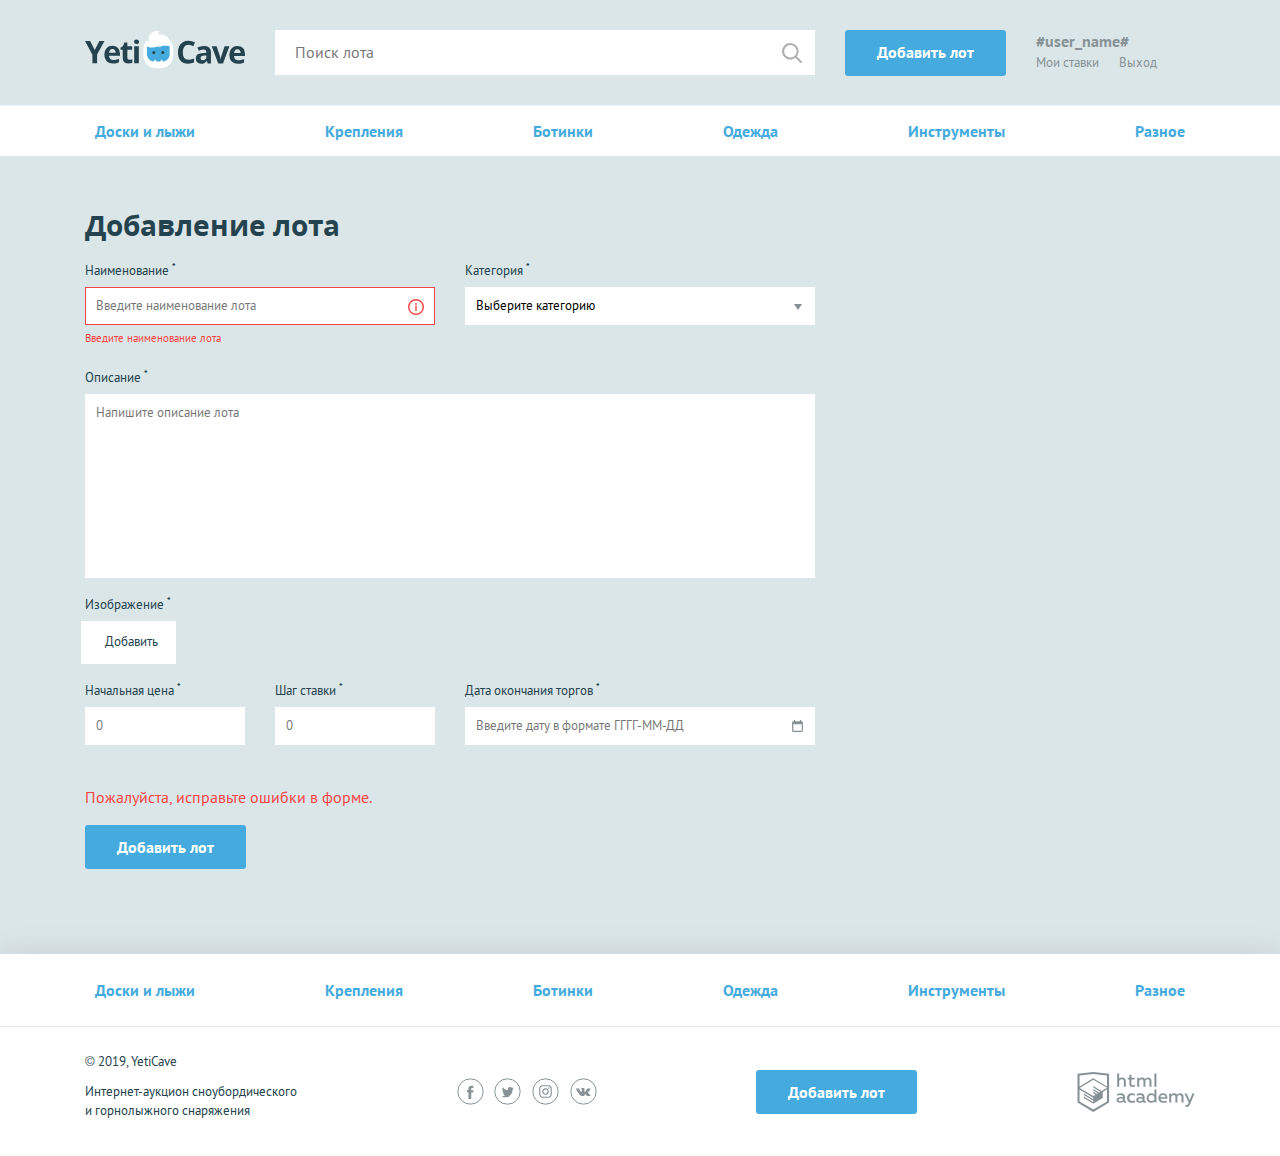
==== pages/add-lot.html @ b6a3b5d9 "'first'" ====
<!DOCTYPE html>
<html lang="ru">
<head>
  <meta charset="UTF-8">
  <title>Добавление лота</title>
  <link href="../css/normalize.min.css" rel="stylesheet">
  <link href="../css/style.css" rel="stylesheet">
  <link href="../css/flatpickr.min.css" rel="stylesheet">
</head>
<body>

<div class="page-wrapper">

  <header class="main-header">
  <div class="main-header__container container">
    <h1 class="visually-hidden">YetiCave</h1>
    <a class="main-header__logo" href="index.html">
      <img src="../img/logo.svg" width="160" height="39" alt="Логотип компании YetiCave">
    </a>
    <form class="main-header__search" method="get" action="https://echo.htmlacademy.ru" autocomplete="off">
      <input type="search" name="search" placeholder="Поиск лота">
      <input class="main-header__search-btn" type="submit" name="find" value="Найти">
    </form>
    <a class="main-header__add-lot button" href="add-lot.html">Добавить лот</a>
    <nav class="user-menu">
      <div class="user-menu__logged">
        <p>#user_name#</p>
        <a class="user-menu__bets" href="my-bets.html">Мои ставки</a>
        <a class="user-menu__logout" href="#">Выход</a>
      </div>
    </nav>
  </div>
</header>

  <main>
    <nav class="nav">
      <ul class="nav__list container">
        <li class="nav__item">
          <a href="all-lots.html">Доски и лыжи</a>
        </li>
        <li class="nav__item">
          <a href="all-lots.html">Крепления</a>
        </li>
        <li class="nav__item">
          <a href="all-lots.html">Ботинки</a>
        </li>
        <li class="nav__item">
          <a href="all-lots.html">Одежда</a>
        </li>
        <li class="nav__item">
          <a href="all-lots.html">Инструменты</a>
        </li>
        <li class="nav__item">
          <a href="all-lots.html">Разное</a>
        </li>
      </ul>
    </nav>
    <form class="form form--add-lot container form--invalid" action="https://echo.htmlacademy.ru" method="post"> <!-- form--invalid -->
      <h2>Добавление лота</h2>
      <div class="form__container-two">
        <div class="form__item form__item--invalid"> <!-- form__item--invalid -->
          <label for="lot-name">Наименование <sup>*</sup></label>
          <input id="lot-name" type="text" name="lot-name" placeholder="Введите наименование лота">
          <span class="form__error">Введите наименование лота</span>
        </div>
        <div class="form__item">
          <label for="category">Категория <sup>*</sup></label>
          <select id="category" name="category">
            <option>Выберите категорию</option>
            <option>Доски и лыжи</option>
            <option>Крепления</option>
            <option>Ботинки</option>
            <option>Одежда</option>
            <option>Инструменты</option>
            <option>Разное</option>
          </select>
          <span class="form__error">Выберите категорию</span>
        </div>
      </div>
      <div class="form__item form__item--wide">
        <label for="message">Описание <sup>*</sup></label>
        <textarea id="message" name="message" placeholder="Напишите описание лота"></textarea>
        <span class="form__error">Напишите описание лота</span>
      </div>
      <div class="form__item form__item--file">
        <label>Изображение <sup>*</sup></label>
        <div class="form__input-file">
          <input class="visually-hidden" type="file" id="lot-img" value="">
          <label for="lot-img">
            Добавить
          </label>
        </div>
      </div>
      <div class="form__container-three">
        <div class="form__item form__item--small">
          <label for="lot-rate">Начальная цена <sup>*</sup></label>
          <input id="lot-rate" type="text" name="lot-rate" placeholder="0">
          <span class="form__error">Введите начальную цену</span>
        </div>
        <div class="form__item form__item--small">
          <label for="lot-step">Шаг ставки <sup>*</sup></label>
          <input id="lot-step" type="text" name="lot-step" placeholder="0">
          <span class="form__error">Введите шаг ставки</span>
        </div>
        <div class="form__item">
          <label for="lot-date">Дата окончания торгов <sup>*</sup></label>
          <input class="form__input-date" id="lot-date" type="text" name="lot-date" placeholder="Введите дату в формате ГГГГ-ММ-ДД">
          <span class="form__error">Введите дату завершения торгов</span>
        </div>
      </div>
      <span class="form__error form__error--bottom">Пожалуйста, исправьте ошибки в форме.</span>
      <button type="submit" class="button">Добавить лот</button>
    </form>
  </main>

</div>

<footer class="main-footer">
  <nav class="nav">
    <ul class="nav__list container">
      <li class="nav__item">
        <a href="all-lots.html">Доски и лыжи</a>
      </li>
      <li class="nav__item">
        <a href="all-lots.html">Крепления</a>
      </li>
      <li class="nav__item">
        <a href="all-lots.html">Ботинки</a>
      </li>
      <li class="nav__item">
        <a href="all-lots.html">Одежда</a>
      </li>
      <li class="nav__item">
        <a href="all-lots.html">Инструменты</a>
      </li>
      <li class="nav__item">
        <a href="all-lots.html">Разное</a>
      </li>
    </ul>
  </nav>
  <div class="main-footer__bottom container">
    <div class="main-footer__copyright">
      <p>© 2019, YetiCave</p>
      <p>Интернет-аукцион сноубордического и горнолыжного снаряжения</p>
    </div>
    <div class="main-footer__social social">
      <span class="visually-hidden">Мы в соцсетях:</span>
      <a class="social__link social__link--facebook" href="#">
        <span class="visually-hidden">Facebook</span>
        <svg width="27" height="27" viewBox="0 0 27 27" xmlns="http://www.w3.org/2000/svg"><circle stroke="#879296" fill="none" cx="13.5" cy="13.5" r="12.667"/><path fill="#879296" d="M14.26 20.983h-2.816v-6.626H10.04v-2.28h1.404v-1.364c0-1.862.79-2.922 3.04-2.922h1.87v2.28h-1.17c-.876 0-.972.322-.972.916v1.14h2.212l-.245 2.28h-1.92v6.625z"/></svg>
      </a>
      <span class="visually-hidden">,</span>
      <a class="social__link social__link--twitter" href="#">
        <span class="visually-hidden">Twitter</span>
        <svg width="27" height="27" viewBox="0 0 27 27" xmlns="http://www.w3.org/2000/svg"><circle stroke="#879296" fill="none" cx="13.5" cy="13.5" r="12.687"/><path fill="#879296" d="M18.38 10.572c.525-.336.913-.848 1.092-1.445-.485.305-1.02.52-1.58.635-.458-.525-1.12-.827-1.816-.83-1.388.063-2.473 1.226-2.44 2.615-.002.2.02.4.06.596-2.017-.144-3.87-1.16-5.076-2.78-.22.403-.335.856-.332 1.315-.01.865.403 1.68 1.104 2.188-.397-.016-.782-.13-1.123-.333-.03 1.207.78 2.272 1.95 2.567-.21.06-.43.09-.653.088-.155.015-.313.015-.47 0 .3 1.045 1.238 1.777 2.324 1.815-.864.724-1.956 1.12-3.083 1.122-.198.013-.397.013-.595 0 1.12.767 2.447 1.18 3.805 1.182 4.57 0 7.066-3.992 7.066-7.456v-.34c.49-.375.912-.835 1.24-1.357-.465.218-.963.36-1.473.42z"/></svg>
      </a>
      <span class="visually-hidden">,</span>
      <a class="social__link social__link--instagram" href="#">
        <span class="visually-hidden">Instagram</span>
        <svg width="27" height="27" viewBox="0 0 27 27" xmlns="http://www.w3.org/2000/svg"><circle stroke="#879296" fill="none" cx="13.5" cy="13.5" r="12.687"/><path fill="#879296" d="M13.5 8.3h2.567c.403.002.803.075 1.18.213.552.213.988.65 1.2 1.2.14.38.213.778.216 1.18v5.136c-.003.403-.076.803-.215 1.18-.213.552-.65.988-1.2 1.2-.378.14-.778.213-1.18.216h-5.135c-.403-.003-.802-.076-1.18-.215-.552-.214-.988-.65-1.2-1.2-.14-.38-.212-.78-.215-1.182V13.46v-2.566c.003-.403.076-.802.214-1.18.213-.552.65-.988 1.2-1.2.38-.14.778-.212 1.18-.215H13.5m0-1.143h-2.616c-.526.01-1.048.108-1.54.292-.853.33-1.527 1-1.856 1.854-.184.493-.283 1.014-.292 1.542v5.232c.01.526.108 1.048.292 1.54.33.853 1.003 1.527 1.855 1.856.493.184 1.015.283 1.54.293H16.117c.527-.01 1.048-.11 1.54-.293.854-.33 1.527-1.003 1.856-1.855.184-.493.283-1.015.293-1.54V13.46v-2.614c-.01-.528-.11-1.05-.293-1.542-.33-.853-1.002-1.525-1.855-1.855-.493-.185-1.014-.283-1.54-.293-.665.01-.89 0-2.617 0zm0 3.093c-2.51.007-4.07 2.73-2.808 4.898 1.26 2.17 4.398 2.16 5.645-.017.285-.495.434-1.058.433-1.63-.006-1.8-1.47-3.256-3.27-3.25zm0 5.378c-1.63-.007-2.64-1.777-1.82-3.185.823-1.41 2.86-1.4 3.67.017.18.316.276.675.278 1.04.006 1.177-.95 2.133-2.128 2.128zm4.118-5.524c0 .58-.626.94-1.127.65-.5-.29-.5-1.012 0-1.3.116-.067.245-.102.378-.102.418-.005.76.333.76.752z"/></svg>
      </a>
      <span class="visually-hidden">,</span>
      <a class="social__link social__link--vkontakte" href="#">
        <span class="visually-hidden">Вконтакте</span>
        <svg width="27" height="27" viewBox="0 0 27 27" xmlns="http://www.w3.org/2000/svg"><circle stroke="#879296" fill="none" cx="13.5" cy="13.5" r="12.666"/><path fill="#879296" d="M13.92 18.07c.142-.016.278-.074.39-.166.077-.107.118-.237.116-.37 0 0 0-1.13.516-1.296.517-.165 1.208 1.09 1.95 1.58.276.213.624.314.973.28h1.95s.973-.057.525-.837c-.38-.62-.865-1.17-1.432-1.626-1.208-1.1-1.043-.916.41-2.816.886-1.16 1.236-1.86 1.13-2.163-.108-.302-.76-.214-.76-.214h-2.164c-.092-.026-.19-.026-.282 0-.083.058-.15.135-.195.225-.224.57-.49 1.125-.8 1.656-.973 1.61-1.344 1.697-1.51 1.59-.37-.234-.272-.975-.272-1.433 0-1.56.243-2.202-.468-2.377-.32-.075-.647-.108-.974-.098-.604-.052-1.213.01-1.793.186-.243.116-.438.38-.32.4.245.018.474.13.642.31.152.303.225.638.214.975 0 0 .127 1.832-.302 2.056-.43.223-.692-.167-1.55-1.618-.29-.506-.547-1.03-.77-1.57-.038-.09-.098-.17-.174-.233-.1-.065-.214-.108-.332-.128H6.485s-.312 0-.42.137c-.106.135 0 .36 0 .36.87 2 2.022 3.868 3.42 5.543.923.996 2.21 1.573 3.567 1.598z"/></svg>
      </a>
    </div>
    <a class="main-footer__add-lot button" href="add-lot.html">Добавить лот</a>
    <div class="main-footer__developed-by">
      <span class="visually-hidden">Разработано:</span>
      <a class="logo-academy" href="https://htmlacademy.ru/intensive/php">
        <span class="visually-hidden">HTML Academy</span>
        <svg width="118" height="40" xmlns="http://www.w3.org/2000/svg" viewBox="0 0 117.01 40">
          <path fill="#879296"
                d="M280.33,109.39a2.14,2.14,0,0,1-.6.11.59.59,0,0,1-.66-.66v-3.24c0-2.73-1.62-4-4.18-4a11.08,11.08,0,0,0-3.47.6v1.85a8.05,8.05,0,0,1,3.26-.7c1.54,0,2.37.79,2.37,1.92v.32a12,12,0,0,0-2.36-.26c-1.88,0-4,.72-4,3,0,1.87,1.53,2.77,3.17,2.77a5.25,5.25,0,0,0,3.41-1.17,1.81,1.81,0,0,0,1.81,1.06,3.52,3.52,0,0,0,1.28-.23v-1.45Zm-3.28-.85a3.68,3.68,0,0,1-2.62,1.07c-.9,0-1.7-.45-1.7-1.34,0-1.13,1.21-1.49,2.36-1.49a10.56,10.56,0,0,1,2,.23v1.53Zm9,2.64a6.81,6.81,0,0,0,3-.62V108.7a5.44,5.44,0,0,1-2.64.7,3,3,0,1,1,0-6,4.42,4.42,0,0,1,2.51.75v-1.85a5.47,5.47,0,0,0-2.79-.7,4.69,4.69,0,0,0-5,4.84,4.57,4.57,0,0,0,4.88,4.69Zm8.29-5.8c-1.88,0-4,.72-4,3,0,1.87,1.53,2.77,3.17,2.77a5.25,5.25,0,0,0,3.41-1.17,1.81,1.81,0,0,0,1.81,1.05,3.54,3.54,0,0,0,1.28-.23v-1.45a2.13,2.13,0,0,1-.6.11.59.59,0,0,1-.66-.66v-3.24c0-2.73-1.62-4-4.18-4a11.08,11.08,0,0,0-3.47.6v1.85a8.05,8.05,0,0,1,3.26-.7c1.55,0,2.37.79,2.37,1.92v.32a12,12,0,0,0-2.36-.26Zm2.36,3.17a3.68,3.68,0,0,1-2.62,1.07c-.9,0-1.7-.45-1.7-1.34,0-1.13,1.21-1.49,2.36-1.49a10.56,10.56,0,0,1,2,.23v1.53Zm4.11-2.13a4.49,4.49,0,0,0,4.48,4.77,4.21,4.21,0,0,0,3.47-1.68v1.43h1.81V97.75h-2v5.31a4.19,4.19,0,0,0-3.26-1.41,4.49,4.49,0,0,0-4.48,4.77Zm7.73-1.11v2.2a3.15,3.15,0,0,1-2.88,1.9,3,3,0,0,1,0-6,3.16,3.16,0,0,1,2.88,1.88Zm9.12,5.88a7.75,7.75,0,0,0,3.24-.62v-1.73a6.62,6.62,0,0,1-2.86.64c-1.66,0-3.24-.68-3.47-2.3h6.8c.58-2.62-.66-5.52-4.26-5.52a4.53,4.53,0,0,0-4.58,4.77c0,3.18,2.36,4.77,5.13,4.77Zm-.45-7.86a2.13,2.13,0,0,1,2.36,2.34h-5a2.47,2.47,0,0,1,2.66-2.34Zm18.43,2v5.6h2v-5.65a3.32,3.32,0,0,0-3.43-3.64A4.48,4.48,0,0,0,331,103.1a3.09,3.09,0,0,0-2.83-1.45,4.13,4.13,0,0,0-3,1.38v-1.13h-1.79v9h2v-6.11a3.21,3.21,0,0,1,2.39-1.39,1.72,1.72,0,0,1,1.79,1.9v5.6h2v-5.65c0-.21,0-.41,0-.62a3,3,0,0,1,2.24-1.22,1.72,1.72,0,0,1,1.79,1.9Zm13-3.45h-2.11l-2.69,6.82-3.05-6.82h-2.15l4.3,9.12-.19.45c-.53,1.41-1.26,2.11-2.24,2.11a3.13,3.13,0,0,1-.92-.13v1.71a5.12,5.12,0,0,0,1.19.15c1.38,0,2.66-.79,3.64-3.15l4.24-10.27ZM273.33,89.11a3.18,3.18,0,0,1,2.53-1.51A2,2,0,0,1,278,89.77V95.1h2v-5.6a3.52,3.52,0,0,0-3.73-3.69,4.12,4.12,0,0,0-2.92,1.24V81.91h-2V95.1h2v-6Zm10.18,3.24c0,2.11,1.36,3,3.11,3a7.39,7.39,0,0,0,2.43-.4V93.2a4.87,4.87,0,0,1-1.83.36c-1.17,0-1.72-.4-1.72-1.58V87.83h3.28V86.06h-3.28V82.84l-2,.49v2.73h-1.62v1.77h1.62v4.52ZM293.38,89a3.21,3.21,0,0,1,2.39-1.39,1.72,1.72,0,0,1,1.79,1.9v5.6h2V89.45c0-.21,0-.41,0-.62a3,3,0,0,1,2.24-1.22,1.72,1.72,0,0,1,1.79,1.9v5.6h2V89.45a3.32,3.32,0,0,0-3.43-3.64A4.47,4.47,0,0,0,299,87.26a3.09,3.09,0,0,0-2.83-1.45,4.13,4.13,0,0,0-3,1.38V86.06h-1.79v9h2V89Zm15.16-7.09h2V95.1h-2Zm-61.11-1.57L231.64,82v28.95l15.79,9.4,15.79-9.4V82L247.6,80.35l-.17,0Zm13.73,29.43-13.73,8.17-13.73-8.17V97.9L247.37,106l0,1.47L238,101.93v1.43l9.41,5.66,0,1.51-9.41-5.6v1.43l9.41,5.66,9.5-5.69V104.9h0v-4.67l4.23-2.53v12.06Zm0-13.6-3.76,2.21-1.73,1-8.27-4.92v1.43l7.07,4.2-.06,0-.15.09-1,.59-5.83-3.47v1.43l4.61,2.74-1.09.73,0,0-3.48-2v1.43l2.28,1.34-2.33,1.4-13.6-8.08,13.62-8.19h0l13.79,8Zm0-1.44-13.8-8.14h0l-13.65,8.13V83.85l13.73-1.44,13.73,1.44V94.72Z"
                transform="translate(-231.64 -80.34)"/>
        </svg>
      </a>
    </div>
  </div>
</footer>

<script src="../flatpickr.js"></script>
<script src="../script.js"></script>
</body>
</html>
---- css/style.css ----
/* Шрифты */

@font-face {
  font-family: "Open Sans";
  src: url("../fonts/opensans-regular.woff2") format("woff2"), url("../fonts/opensans-regular.woff") format("woff");
  font-style: normal;
  font-weight: 400;
}

@font-face {
  font-family: "Open Sans";
  src: url("../fonts/opensans-bold.woff2") format("woff2"), url("../fonts/opensans-bold.woff") format("woff");
  font-style: normal;
  font-weight: 700;
}

@font-face {
  font-family: "PT Sans";
  src: url("../fonts/ptsans.woff2") format("woff2"), url("../fonts/ptsans.woff") format("woff");
  font-style: normal;
  font-weight: 400;
}

@font-face {
  font-family: "PT Sans";
  src: url("../fonts/ptsansbold.woff2") format("woff2"), url("../fonts/ptsansbold.woff") format("woff");
  font-style: normal;
  font-weight: 700;
}

/* Общее */

html,
body {
  height: 100%;
}

.page-wrapper {
  display: flex;
  flex-direction: column;
  min-height: 100%;
  margin-bottom: -202px;
}

.page-wrapper::after {
  content: "";

  display: block;
}

.page-wrapper::after {
  height: 85px;
}

main {
  margin-bottom: 202px;
}

body {
  min-width: 1140px;
  background-color: #dbe6e9;
  font-family: "PT Sans", sans-serif;
  font-weight: 400;
  font-size: 16px;
  line-height: 26px;
  color: #25434e;
}

a {
  text-decoration: none;
}

h2 {
  margin: 0;
  font-family: "Open Sans", sans-serif;
  font-size: 28px;
  line-height: 35px;
  font-weight: 700;
}

.text-link {
  font-weight: 700;
  color: #45abde;
}

.text-link:hover {
  text-decoration: underline;
}

.text-link:active {
  color: #2590c6;
}

.visually-hidden:not(:focus):not(:active),
input.visually-hidden {
  position: absolute;

  width: 1px;
  height: 1px;
  margin: -1px;
  border: 0;
  padding: 0;

  white-space: nowrap;

  clip-path: inset(100%);
  clip: rect(0 0 0 0);
  overflow: hidden;
}

.container {
  width: 1110px;
  margin: 0 auto;
  padding: 0 15px;
}

main.container {
  margin-bottom: 202px;
}

.button {
  display: block;
  padding: 9px 32px;
  background-color: #45abde;
  color: #ffffff;
  text-align: center;
  font-weight: 700;
  border: none;
  border-radius: 3px;
}

.button:hover,
.button:focus {
  background-color: #61c3f4;
}

.button:active {
  background-color: #2590c6;
}

.button:disabled {
  background-color: #45abde;
  opacity: 0.2;
}

.rub {
  display: inline-block;
  width: 12px;
  height: 13px;
  margin-left: 4px;
  font-size: 0;
  vertical-align: baseline;
  background: url("../img/rub.svg") 0 0 no-repeat;
}

/* Хедер */

.main-header {
  padding: 30px 0 29px;
  border-bottom: 1px solid rgba(255, 255, 255, 0.5);
}

.main-header__container {
  display: -webkit-flex;
  display: -ms-flexbox;
  display: flex;
  -webkit-justify-content: flex-start;
  -ms-flex-pack: start;
  justify-content: flex-start;
}

.main-header__logo {
  display: block;
  margin-right: 30px;
}

.main-header__search {
  position: relative;
  width: 540px;
  margin-right: 30px;
}

.main-header__search input[type="search"] {
  width: 100%;
  padding: 8px 19px 9px 19px;
  border: 1px solid #ffffff;
}

.main-header__search input[type="search"]:focus {
  border-color: #45abde;
}

.main-header__search-btn {
  content: "";
  position: absolute;
  top: 3px;
  right: 3px;
  width: 20px;
  height: 20px;
  padding: 20px;
  background: url("../img/search.svg") center no-repeat;
  opacity: 0.3;
  border: 0;
  font-size: 0;
}

.main-header__search-btn:hover {
  opacity: 0.4;
}

.main-header__search input[type="search"]:hover + .main-header__search-btn {
  opacity: 0.4;
}

.main-header__add-lot {
  max-width: 160px;
  margin-right: 30px;
}

.user-menu__list {
  display: -webkit-flex;
  display: -ms-flexbox;
  display: flex;
  -webkit-justify-content: space-between;
  -ms-flex-pack: justify;
  justify-content: space-between;
  -webkit-flex-wrap: wrap;
  -ms-flex-wrap: wrap;
  flex-wrap: wrap;
  width: 150px;
  margin: 0;
  margin-top: 10px;
  padding: 0;
  list-style: none;
}

.user-menu__item a {
  color: #879296;
  font-weight: 700;
}

.user-menu__item a:hover {
  text-decoration: underline;
}

.user-menu__item a:active {
  color: #727b7f;
}

/**/

.user-menu {
  display: -webkit-flex;
  display: -ms-flexbox;
  display: flex;
}

.user-menu__logged {
  color: #879296;
  line-height: 22px;
}

.user-menu__logged p {
  font-weight: 700;
  margin: 0;
}

.user-menu__logged a {
  color: #879296;
  font-size: 13px;
  font-weight: 400;
  float: left;
}

.user-menu__logged a:last-child {
  margin-left: 20px;
}

.user-menu__logged a:hover {
  text-decoration: underline;
}

.user-menu__logged a:active {
  color: #727b7f;
}

/* Футер */

.main-footer {
  background-color: #ffffff;
  box-shadow: 0 0 30px 0 rgba(0, 0, 0, 0.1);
}

.main-footer__bottom {
  display: -webkit-flex;
  display: -ms-flexbox;
  display: flex;
  -webkit-justify-content: space-between;
  -ms-flex-pack: justify;
  justify-content: space-between;
  -webkit-align-items: center;
  -ms-flex-align: center;
  align-items: center;
  padding: 25px 0;
}

.main-footer__copyright {
  max-width: 212px;
}

.main-footer__copyright p {
  margin: 0;
  margin-bottom: 11px;
  font-size: 13px;
  line-height: 19px;
}

.main-footer__social {
  width: 140px;
}

.social {
  display: -webkit-flex;
  display: -ms-flexbox;
  display: flex;
  -webkit-justify-content: space-between;
  -ms-flex-pack: justify;
  justify-content: space-between;
  -webkit-flex-wrap: wrap;
  -ms-flex-wrap: wrap;
  flex-wrap: wrap;
}

.social__link {
  width: 27px;
  height: 27px;
}

.social__link:hover path {
  fill: #45abde;
}

.social__link:active path {
  fill: #2590c6;
}

.social__link:hover circle {
  stroke: #45abde;
}

.social__link:active circle {
  stroke: #2590c6;
}

.logo-academy {
  display: block;
  width: 118px;
  height: 40px;
}

.logo-academy:hover path {
  fill: #45abde;
}

.logo-academy:active path {
  fill: #2590c6;
}

/* Навигация */

.nav {
  background-color: #ffffff;
  border-bottom: 1px solid #e1e6e7;
}

.nav__list {
  display: -webkit-flex;
  display: -ms-flexbox;
  display: flex;
  -webkit-justify-content: space-between;
  -ms-flex-pack: justify;
  justify-content: space-between;
  -webkit-flex-wrap: wrap;
  -ms-flex-wrap: wrap;
  flex-wrap: wrap;
  list-style: none;
}

.nav__item a {
  position: relative;
  display: block;
  padding: 12px 10px;
  font-weight: 700;
  color: #45abde;
}

.nav__item a::before {
  content: "";
  display: none;
  position: absolute;
  bottom: 0;
  width: calc(100% - 20px);
  height: 3px;
  background-color: #e2e5e6;
}

.nav__item a:hover::before {
  display: block;
}

.nav__item a:active {
  color: #2590c6;
}

.nav__item--current a {
  color: rgba(37, 67, 78, 0.6);
}

.nav__item--current a::before {
  display: block;
  background-color: #45abde;
}

.main-footer .nav__item a {
  padding: 23px 10px;
}

/* Главная. Промо блок */

.promo {
  padding: 58px 0 35px;
  background: url("../img/promo-bg.png") 3px 17px no-repeat;
}

.promo__title {
  margin: 0;
  margin-bottom: 18px;
  font-family: "Open Sans", sans-serif;
  font-size: 48px;
  line-height: 53px;
  font-weight: 700;
}

.promo__text {
  max-width: 570px;
  margin: 0;
  margin-bottom: 43px;
  font-family: "Open Sans", sans-serif;
  font-size: 18px;
  line-height: 28px;
  font-weight: 400;
}

.promo__list {
  position: relative;
  display: -webkit-flex;
  display: -ms-flexbox;
  display: flex;
  -webkit-flex-wrap: wrap;
  -ms-flex-wrap: wrap;
  flex-wrap: wrap;
  width: 542px;
  padding: 0;
  margin: 0;
  list-style: none;
}

.promo__link:nth-child(1),
.promo__link:nth-child(2),
.promo__link:nth-child(3) {
  border-bottom: 1px solid #dbe6e9;
}

.promo__link:nth-child(1),
.promo__link:nth-child(2),
.promo__link:nth-child(4),
.promo__link:nth-child(5) {
  border-right: 1px solid #dbe6e9;
}

.promo__link {
  position: relative;
  display: block;
  width: 180px;
  height: 70px;
  padding: 12px 20px;
  background-color: #ffffff;
  color: #45abde;
  font-weight: 700;
  box-sizing: border-box;
  background-repeat: no-repeat;
}

.promo__item--boards .promo__link {
  background-image: url("../img/category-1.jpg");
  background-position: 146px 8px;
}

.promo__item--attachment .promo__link {
  background-image: url("../img/category-2.jpg");
  background-position: 133px 12px;
}

.promo__item--boots .promo__link {
  background-image: url("../img/category-3.jpg");
  background-position: 144px 14px;
}

.promo__item--clothing .promo__link {
  background-image: url("../img/category-4.jpg");
  background-position: 127px 12px;
}

.promo__item--tools .promo__link {
  background-image: url("../img/category-5.jpg");
  background-position: 123px 13px;
}

.promo__item--other .promo__link {
  background-image: url("../img/category-6.jpg");
  background-position: 132px 2px;
}

.promo__link:hover,
.promo__link:focus {
  -webkit-transform: scale(1.05);
  -ms-transform: scale(1.05);
  transform: scale(1.05);
  border: none;
  z-index: 2;
  box-shadow: 0 0 5px 5px rgba(0, 0, 0, 0.03);
}

/* Список лотов */

.lots {
  padding-top: 50px;
}

.lots__header {
  display: -webkit-flex;
  display: -ms-flexbox;
  display: flex;
  -webkit-justify-content: space-between;
  -ms-flex-pack: justify;
  justify-content: space-between;
}

.lots h2 {
  padding-bottom: 42px;
}

.lots__select {
  -webkit-align-self: flex-start;
  -ms-flex-item-align: start;
  align-self: flex-start;
  width: 179px;
  font-size: 13px;
  color: #879296;
  padding: 8px 18px 5px;
  border: 1px solid #ffffff;
  box-sizing: border-box;
  border-radius: 0;
  -webkit-appearance: none;
  -moz-appearance: none;
  appearance: none;
  background: #ffffff url("../img/dropdown.svg") 157px 18px no-repeat;
}

.lots__select:focus {
  border-color: #45abde;
}

.lots__list {
  display: -webkit-flex;
  display: -ms-flexbox;
  display: flex;
  -webkit-flex-wrap: wrap;
  -ms-flex-wrap: wrap;
  flex-wrap: wrap;
  -webkit-justify-content: space-between;
  -ms-flex-pack: justify;
  justify-content: space-between;
  margin: 0;
  padding: 0;
  list-style: none;
}

.lots__item {
  width: 350px;
}

.lot {
  margin-bottom: 30px;
  background-color: #ffffff;
}

.lot__image {
  width: 350px;
  height: 261px;
  border-bottom: 1px solid #e1e6e7;
}

.lot__image img {
  width: 100%;
  height: 100%;
}

.lot__info {
  padding: 22px 30px 30px;
}

.lot__category {
  font-size: 13px;
  color: #879296;
}

.lot__title {
  min-height: 48px;
  margin: 0;
  margin-bottom: 15px;
  font-family: "Open Sans", sans-serif;
  font-size: 18px;
  line-height: 24px;
  font-weight: 700;
}

.lot__state {
  display: -webkit-flex;
  display: -ms-flexbox;
  display: flex;
  -webkit-justify-content: space-between;
  -ms-flex-pack: justify;
  justify-content: space-between;
}

.lot__amount {
  font-size: 13px;
}

.lot__cost {
  display: block;
  font-family: "Open Sans", sans-serif;
  font-size: 28px;
  line-height: 28px;
  font-weight: 700;
}

.lot__timer {
  -webkit-align-self: flex-end;
  -ms-flex-item-align: end;
  align-self: flex-end;
}

.timer {
  position: relative;
  padding: 6px 8px 5px 25px;
  background-color: #879296;
  font-size: 13px;
  line-height: 18px;
  color: #ffffff;
  border-radius: 2px;
}

.timer::before {
  content: "";
  position: absolute;
  top: 8px;
  left: 9px;
  width: 12px;
  height: 12px;
  background: url("../img/timer.svg") 0 0 no-repeat;
}

.timer--finishing {
  background-color: #f84646;
}

.timer--win {
  padding: 6px 8px 5px 8px;
  background-color: #ffffff;
  color: #25434e;
}

.timer--end {
  padding: 6px 8px 5px 8px;
}

.timer--win::before,
.timer--end::before {
  display: none;
}

/* Пагинация */

.pagination-list {
  display: -webkit-flex;
  display: -ms-flexbox;
  display: flex;
  margin: 0;
  padding: 22px 20px;
  list-style: none;
  text-align: center;
  font-size: 16px;
  font-weight: 700;
  background-color: #ffffff;
}

.pagination-item {
  margin-right: 5px;
}

.pagination-item a {
  color: #879296;
  padding: 5px 10px;
}

.pagination-item a:hover {
  color: #45abde;
}

.pagination-item a:active {
  color: #2590c6;
}

.pagination-item-prev {
  margin-right: auto;
}

.pagination-item-next {
  margin-left: auto;
  margin-right: 0;
}

.pagination-item-active a {
  color: #25434e;
  background-color: rgba(135, 146, 150, 0.1);
}

.pagination-item-active a:hover {
  color: #25434e;
}

.pagination-item-active a:active {
  color: #25434e;
}

/* Форма Регистрация + Добавление лота */

.form {
  padding-top: 51px;
}

.form h2 {
  padding-bottom: 15px;
}

.form__item {
  width: 350px;
  margin: 0;
  margin-bottom: 14px;
  font-size: 13px;
}

.form__item label {
  display: block;
  margin-bottom: 3px;
}

.form__item input,
.form__item textarea {
  display: block;
  width: 100%;
  padding: 5px 10px;
  border: 1px solid #ffffff;
  box-sizing: border-box;
}

.form__item textarea {
  min-height: 184px;
  resize: none;
}

.form__item input:focus,
.form__item textarea:focus {
  border-color: #45abde;
}

.form__item--small {
  width: 160px
}

.form__item--wide {
  width: 730px;
}

.form__item--last {
  margin-bottom: 65px;
}

.form .button {
  display: inline-block;
  vertical-align: middle;
  margin-right: 20px;
}

.form__item select {
  display: block;
  width: 350px;
  padding: 5px 10px;
  border: 1px solid #ffffff;
  box-sizing: border-box;
  border-radius: 0;
  -webkit-appearance: none;
  -moz-appearance: none;
  appearance: none;
  background: #ffffff url("../img/dropdown.svg") 328px 16px no-repeat;
}

.form__item select:focus {
  border-color: #45abde;
}

.form__container-two,
.form__container-three {
  display: -webkit-flex;
  display: -ms-flexbox;
  display: flex;
  -webkit-justify-content: space-between;
  -ms-flex-pack: justify;
  justify-content: space-between;
  width: 730px;
}

.form__container-three {
  margin-bottom: 25px;
}

.form__input-date {
  background: #ffffff url("../img/date.svg") 326px 12px no-repeat;
}

.form__error {
  display: none;
  font-size: 11px;
  color: #f84646;
}

input:invalid .form__error{
  display: block;
}

.form__error--bottom {
  display: none;
  margin-bottom: 15px;
  font-size: 16px;
}

.form--invalid .form__error--bottom {
  display: block;
}

.form__item--invalid .form__error {
  display: block;
}

.form__item--invalid textarea,
.form__item--invalid input {
  background: #ffffff url("../img/error.svg") 97% 11px no-repeat;
  border-color: #f84646;
}

.form__item--invalid select {
  background: #ffffff url("../img/error.svg") 322px 11px no-repeat;
  border-color: #f84646;
}

.form__item--small.form__item--invalid input {
  background: #ffffff url("../img/error.svg") 94% 11px no-repeat;
}

.form__item--wide.form__item--invalid textarea {
  background: #ffffff url("../img/error.svg") 702px 11px no-repeat;
}

.form__input-file {
  display: inline-block;
}

.form__input-file input {
  display: inline-block;
  width: 250px;
  box-sizing: border-box;
}

.form__input-file input:active, .form__input-file input:focus {
  outline: none;
  border-color: #fff;
}

.form__input-file label {
  display: inline-block;
  width: 95px;
  box-sizing: border-box;
  margin: 0 0 0 -4px;
  padding: 7px 0 8px 5px;
  border: 1px solid #fff;
  background: #fff;
  text-align: center;
  cursor: pointer;
}

.form__input-file:hover label {
  background-color: #45abde;
  color: #fff;
}

/* Страница лота */

.lot-item {
  padding-top: 50px;
}

.lot-item h2 {
  padding-bottom: 25px;
}

.lot-item__content {
  display: -webkit-flex;
  display: -ms-flexbox;
  display: flex;
  -webkit-justify-content: space-between;
  -ms-flex-pack: justify;
  justify-content: space-between;
}

.lot-item__left {
  width: 730px;
}

.lot-item__right {
  width: 350px;
}

.lot-item__image {
  position: relative;
  width: 730px;
  height: 550px;
  text-align: center;
  background-color: #ffffff;
  overflow: hidden;
}

.lot-item__image img {
  position: absolute;
  left: 50%;
  top: 50%;
  display: block;
  -webkit-transform: translate(-50%, -50%);
  -ms-transform: translate(-50%, -50%);
  transform: translate(-50%, -50%);
}

.lot-item__category {
  margin: 20px 0 12px;
  font-size: 13px;
}

.lot-item__category span {
  color: #879296;
}

.lot-item__description {
  margin: 0;
  font-weight: 400;
}

.lot-item__state {
  padding: 30px;
  background-color: #ffffff;
}

.lot-item__timer {
  -webkit-align-self: flex-end;
  -ms-flex-item-align: end;
  align-self: flex-end;
  width: 80px;
  margin-bottom: 19px;
  box-sizing: border-box;
}

.lot-item__cost-state {
  display: -webkit-flex;
  display: -ms-flexbox;
  display: flex;
  -webkit-justify-content: space-between;
  -ms-flex-pack: justify;
  justify-content: space-between;
}

.lot-item__amount {
  font-size: 13px;
}

.lot-item__cost {
  display: block;
  margin-top: -5px;
  font-family: "Open Sans", sans-serif;
  font-size: 28px;
  line-height: 31px;
  font-weight: 700;
}

.lot-item__min-cost {
  -webkit-align-self: flex-end;
  -ms-flex-item-align: end;
  align-self: flex-end;
}

.lot-item__form {
  display: -webkit-flex;
  display: -ms-flexbox;
  display: flex;
  -webkit-justify-content: space-between;
  -ms-flex-pack: justify;
  justify-content: space-between;
  margin-top: 17px;
}

.lot-item__form-item {
  margin: 0;
}

.lot-item__form-item label {
  display: block;
  font-size: 13px;
  line-height: 21px;
}

.lot-item__form-item input {
  display: block;
  width: 130px;
  padding: 5px 7px;
  font-size: 13px;
  box-sizing: border-box;
  border: 1px solid #e1e6e7;
  border-radius: 3px;
}

.lot-item__form-item input:focus {
  border-color: #45abde;
}

.lot-item__form .button {
  -webkit-align-self: flex-end;
  -ms-flex-item-align: end;
  align-self: flex-end;
  padding: 6px 20px 7px;
  height: 38px;
}

/* История ставок */

.history {
  margin-top: 34px;
}

.history h3 {
  margin: 0;
  margin-bottom: 13px;
  font-size: 16px;
  font-weight: 700;
}

.history__item {
  display: -webkit-flex;
  display: -ms-flexbox;
  display: flex;
  -webkit-justify-content: space-between;
  -ms-flex-pack: justify;
  justify-content: space-between;
  padding: 6px 20px;
  min-width: 310px;
  background-color: #ffffff;
  border-bottom: 1px solid #dbe6e9;
  font-size: 13px;
  font-weight: 400;
}

.history__item td {
  display: block;
  width: 33%;
  max-width: 110px;
  word-wrap: break-word;
}

.history__item:last-child {
  border-bottom: none;
}

.history__name {
  font-weight: 700;
}

/* Мои ставки */

.rates {
  padding-top: 50px;
}

.rates h2 {
  padding-bottom: 24px;
}

.rates__list {
  width: 100%;
}

.rates__item td {
  display: block;
}

.rates__item {
  display: -webkit-flex;
  display: -ms-flexbox;
  display: flex;
  -webkit-justify-content: space-between;
  -ms-flex-pack: justify;
  justify-content: space-between;
  -webkit-align-items: center;
  -ms-flex-align: center;
  align-items: center;
  padding: 18px 10px;
  border-top: 1px solid #ffffff;
}

.rates__item:last-child {
  border-bottom: 1px solid #ffffff;
}

.rates__item .rates__info {
  display: -webkit-flex;
  display: -ms-flexbox;
  display: flex;
  -webkit-justify-content: flex-start;
  -ms-flex-pack: start;
  justify-content: flex-start;
  -webkit-align-items: center;
  -ms-flex-align: center;
  align-items: center;
  width: 460px;
}

.rates__info p {
  margin: 0;
  font-size: 13px;
  line-height: 13px;
}

.rates__img {
  width: 54px;
  height: 40px;
  margin-right: 8px;
}

.rates__img img {
  width: 100%;
  height: 100%;
}

.rates__title {
  margin: 0;
  font-size: 16px;
  font-weight: 700;
}

.rates__title a {
  color: #45abde;
}

.rates__title a:hover {
  text-decoration: underline;
}

.rates__title a:active {
  color: #2590c6;
}

.rates__category {
  width: 160px;
  font-size: 13px;
  font-weight: 400;
  color: #879296;
}

.rates__timer {
  width: 198px;
}

.rates__timer .timer {
  width: 82px;
  box-sizing: border-box;
}

.rates__timer .timer--win {
  width: 112px;
  box-sizing: border-box;
}

.rates__timer .timer--end {
  width: 107px;
  box-sizing: border-box;
}

.rates__price {
  width: 135px;
  font-size: 13px;
  font-weight: 700;
}

.rates__time {
  font-size: 13px;
  min-width: 130px;
}

.rates__item--win {
  background-color: #45abde;
}

.rates__item--win .rates__title a,
.rates__item--win .rates__category,
.rates__item--win .rates__price,
.rates__item--win .rates__time {
  color: #ffffff;
}

.rates__item--end {
  opacity: 0.4;
}
---- css/flatpickr.min.css ----
.flatpickr-calendar{background:transparent;opacity:0;display:none;text-align:center;visibility:hidden;padding:0;-webkit-animation:none;animation:none;direction:ltr;border:0;font-size:14px;line-height:24px;border-radius:5px;position:absolute;width:307.875px;-webkit-box-sizing:border-box;box-sizing:border-box;-ms-touch-action:manipulation;touch-action:manipulation;background:#fff;-webkit-box-shadow:1px 0 0 #e6e6e6,-1px 0 0 #e6e6e6,0 1px 0 #e6e6e6,0 -1px 0 #e6e6e6,0 3px 13px rgba(0,0,0,0.08);box-shadow:1px 0 0 #e6e6e6,-1px 0 0 #e6e6e6,0 1px 0 #e6e6e6,0 -1px 0 #e6e6e6,0 3px 13px rgba(0,0,0,0.08);}.flatpickr-calendar.open,.flatpickr-calendar.inline{opacity:1;max-height:640px;visibility:visible}.flatpickr-calendar.open{display:inline-block;z-index:99999}.flatpickr-calendar.animate.open{-webkit-animation:fpFadeInDown 300ms cubic-bezier(.23,1,.32,1);animation:fpFadeInDown 300ms cubic-bezier(.23,1,.32,1)}.flatpickr-calendar.inline{display:block;position:relative;top:2px}.flatpickr-calendar.static{position:absolute;top:calc(100% + 2px);}.flatpickr-calendar.static.open{z-index:999;display:block}.flatpickr-calendar.multiMonth .prevMonthDay,.flatpickr-calendar.multiMonth .nextMonthDay{visibility:hidden}.flatpickr-calendar.multiMonth .flatpickr-days .dayContainer:nth-child(n+1) .flatpickr-day.inRange:nth-child(7n+7){-webkit-box-shadow:none !important;box-shadow:none !important}.flatpickr-calendar.multiMonth .flatpickr-days .dayContainer:nth-child(n+2) .flatpickr-day.inRange:nth-child(7n+1){-webkit-box-shadow:-2px 0 0 #e6e6e6,5px 0 0 #e6e6e6;box-shadow:-2px 0 0 #e6e6e6,5px 0 0 #e6e6e6}.flatpickr-calendar .hasWeeks .dayContainer,.flatpickr-calendar .hasTime .dayContainer{border-bottom:0;border-bottom-right-radius:0;border-bottom-left-radius:0}.flatpickr-calendar .hasWeeks .dayContainer{border-left:0}.flatpickr-calendar.showTimeInput.hasTime .flatpickr-time{height:40px;border-top:1px solid #e6e6e6}.flatpickr-calendar.noCalendar.hasTime .flatpickr-time{height:auto}.flatpickr-calendar:before,.flatpickr-calendar:after{position:absolute;display:block;pointer-events:none;border:solid transparent;content:'';height:0;width:0;left:22px}.flatpickr-calendar.rightMost:before,.flatpickr-calendar.rightMost:after{left:auto;right:22px}.flatpickr-calendar:before{border-width:5px;margin:0 -5px}.flatpickr-calendar:after{border-width:4px;margin:0 -4px}.flatpickr-calendar.arrowTop:before,.flatpickr-calendar.arrowTop:after{bottom:100%}.flatpickr-calendar.arrowTop:before{border-bottom-color:#e6e6e6}.flatpickr-calendar.arrowTop:after{border-bottom-color:#fff}.flatpickr-calendar.arrowBottom:before,.flatpickr-calendar.arrowBottom:after{top:100%}.flatpickr-calendar.arrowBottom:before{border-top-color:#e6e6e6}.flatpickr-calendar.arrowBottom:after{border-top-color:#fff}.flatpickr-calendar:focus{outline:0}.flatpickr-wrapper{position:relative;display:inline-block}.flatpickr-months{display:-webkit-box;display:-webkit-flex;display:-ms-flexbox;display:flex;}.flatpickr-months .flatpickr-month{background:transparent;color:rgba(0,0,0,0.9);fill:rgba(0,0,0,0.9);height:28px;line-height:1;text-align:center;position:relative;-webkit-user-select:none;-moz-user-select:none;-ms-user-select:none;user-select:none;overflow:hidden;-webkit-box-flex:1;-webkit-flex:1;-ms-flex:1;flex:1}.flatpickr-months .flatpickr-prev-month,.flatpickr-months .flatpickr-next-month{text-decoration:none;cursor:pointer;position:absolute;top:0;line-height:16px;height:28px;padding:10px;z-index:3;}.flatpickr-months .flatpickr-prev-month.disabled,.flatpickr-months .flatpickr-next-month.disabled{display:none}.flatpickr-months .flatpickr-prev-month i,.flatpickr-months .flatpickr-next-month i{position:relative}.flatpickr-months .flatpickr-prev-month.flatpickr-prev-month,.flatpickr-months .flatpickr-next-month.flatpickr-prev-month{/*
      /*rtl:begin:ignore*/left:0;/*
      /*rtl:end:ignore*/}/*
      /*rtl:begin:ignore*/
/*
      /*rtl:end:ignore*/
.flatpickr-months .flatpickr-prev-month.flatpickr-next-month,.flatpickr-months .flatpickr-next-month.flatpickr-next-month{/*
      /*rtl:begin:ignore*/right:0;/*
      /*rtl:end:ignore*/}/*
      /*rtl:begin:ignore*/
/*
      /*rtl:end:ignore*/
.flatpickr-months .flatpickr-prev-month:hover,.flatpickr-months .flatpickr-next-month:hover{color:#959ea9;}.flatpickr-months .flatpickr-prev-month:hover svg,.flatpickr-months .flatpickr-next-month:hover svg{fill:#f64747}.flatpickr-months .flatpickr-prev-month svg,.flatpickr-months .flatpickr-next-month svg{width:14px;height:14px;}.flatpickr-months .flatpickr-prev-month svg path,.flatpickr-months .flatpickr-next-month svg path{-webkit-transition:fill .1s;transition:fill .1s;fill:inherit}.numInputWrapper{position:relative;height:auto;}.numInputWrapper input,.numInputWrapper span{display:inline-block}.numInputWrapper input{width:100%;}.numInputWrapper input::-ms-clear{display:none}.numInputWrapper span{position:absolute;right:0;width:14px;padding:0 4px 0 2px;height:50%;line-height:50%;opacity:0;cursor:pointer;border:1px solid rgba(57,57,57,0.15);-webkit-box-sizing:border-box;box-sizing:border-box;}.numInputWrapper span:hover{background:rgba(0,0,0,0.1)}.numInputWrapper span:active{background:rgba(0,0,0,0.2)}.numInputWrapper span:after{display:block;content:"";position:absolute}.numInputWrapper span.arrowUp{top:0;border-bottom:0;}.numInputWrapper span.arrowUp:after{border-left:4px solid transparent;border-right:4px solid transparent;border-bottom:4px solid rgba(57,57,57,0.6);top:26%}.numInputWrapper span.arrowDown{top:50%;}.numInputWrapper span.arrowDown:after{border-left:4px solid transparent;border-right:4px solid transparent;border-top:4px solid rgba(57,57,57,0.6);top:40%}.numInputWrapper span svg{width:inherit;height:auto;}.numInputWrapper span svg path{fill:rgba(0,0,0,0.5)}.numInputWrapper:hover{background:rgba(0,0,0,0.05);}.numInputWrapper:hover span{opacity:1}.flatpickr-current-month{font-size:135%;line-height:inherit;font-weight:300;color:inherit;position:absolute;width:75%;left:12.5%;padding:6.16px 0 0 0;line-height:1;height:28px;display:inline-block;text-align:center;-webkit-transform:translate3d(0,0,0);transform:translate3d(0,0,0);}.flatpickr-current-month span.cur-month{font-family:inherit;font-weight:700;color:inherit;display:inline-block;margin-left:.5ch;padding:0;}.flatpickr-current-month span.cur-month:hover{background:rgba(0,0,0,0.05)}.flatpickr-current-month .numInputWrapper{width:6ch;width:7ch\0;display:inline-block;}.flatpickr-current-month .numInputWrapper span.arrowUp:after{border-bottom-color:rgba(0,0,0,0.9)}.flatpickr-current-month .numInputWrapper span.arrowDown:after{border-top-color:rgba(0,0,0,0.9)}.flatpickr-current-month input.cur-year{background:transparent;-webkit-box-sizing:border-box;box-sizing:border-box;color:inherit;cursor:text;padding:0 0 0 .5ch;margin:0;display:inline-block;font-size:inherit;font-family:inherit;font-weight:300;line-height:inherit;height:auto;border:0;border-radius:0;vertical-align:initial;}.flatpickr-current-month input.cur-year:focus{outline:0}.flatpickr-current-month input.cur-year[disabled],.flatpickr-current-month input.cur-year[disabled]:hover{font-size:100%;color:rgba(0,0,0,0.5);background:transparent;pointer-events:none}.flatpickr-weekdays{background:transparent;text-align:center;overflow:hidden;width:100%;display:-webkit-box;display:-webkit-flex;display:-ms-flexbox;display:flex;-webkit-box-align:center;-webkit-align-items:center;-ms-flex-align:center;align-items:center;height:28px;}.flatpickr-weekdays .flatpickr-weekdaycontainer{display:-webkit-box;display:-webkit-flex;display:-ms-flexbox;display:flex;-webkit-box-flex:1;-webkit-flex:1;-ms-flex:1;flex:1}span.flatpickr-weekday{cursor:default;font-size:90%;background:transparent;color:rgba(0,0,0,0.54);line-height:1;margin:0;text-align:center;display:block;-webkit-box-flex:1;-webkit-flex:1;-ms-flex:1;flex:1;font-weight:bolder}.dayContainer,.flatpickr-weeks{padding:1px 0 0 0}.flatpickr-days{position:relative;overflow:hidden;display:-webkit-box;display:-webkit-flex;display:-ms-flexbox;display:flex;-webkit-box-align:start;-webkit-align-items:flex-start;-ms-flex-align:start;align-items:flex-start;width:307.875px;}.flatpickr-days:focus{outline:0}.dayContainer{padding:0;outline:0;text-align:left;width:307.875px;min-width:307.875px;max-width:307.875px;-webkit-box-sizing:border-box;box-sizing:border-box;display:inline-block;display:-ms-flexbox;display:-webkit-box;display:-webkit-flex;display:flex;-webkit-flex-wrap:wrap;flex-wrap:wrap;-ms-flex-wrap:wrap;-ms-flex-pack:justify;-webkit-justify-content:space-around;justify-content:space-around;-webkit-transform:translate3d(0,0,0);transform:translate3d(0,0,0);opacity:1;}.dayContainer + .dayContainer{-webkit-box-shadow:-1px 0 0 #e6e6e6;box-shadow:-1px 0 0 #e6e6e6}.flatpickr-day{background:none;border:1px solid transparent;border-radius:150px;-webkit-box-sizing:border-box;box-sizing:border-box;color:#393939;cursor:pointer;font-weight:400;width:14.2857143%;-webkit-flex-basis:14.2857143%;-ms-flex-preferred-size:14.2857143%;flex-basis:14.2857143%;max-width:39px;height:39px;line-height:39px;margin:0;display:inline-block;position:relative;-webkit-box-pack:center;-webkit-justify-content:center;-ms-flex-pack:center;justify-content:center;text-align:center;}.flatpickr-day.inRange,.flatpickr-day.prevMonthDay.inRange,.flatpickr-day.nextMonthDay.inRange,.flatpickr-day.today.inRange,.flatpickr-day.prevMonthDay.today.inRange,.flatpickr-day.nextMonthDay.today.inRange,.flatpickr-day:hover,.flatpickr-day.prevMonthDay:hover,.flatpickr-day.nextMonthDay:hover,.flatpickr-day:focus,.flatpickr-day.prevMonthDay:focus,.flatpickr-day.nextMonthDay:focus{cursor:pointer;outline:0;background:#e6e6e6;border-color:#e6e6e6}.flatpickr-day.today{border-color:#959ea9;}.flatpickr-day.today:hover,.flatpickr-day.today:focus{border-color:#959ea9;background:#959ea9;color:#fff}.flatpickr-day.selected,.flatpickr-day.startRange,.flatpickr-day.endRange,.flatpickr-day.selected.inRange,.flatpickr-day.startRange.inRange,.flatpickr-day.endRange.inRange,.flatpickr-day.selected:focus,.flatpickr-day.startRange:focus,.flatpickr-day.endRange:focus,.flatpickr-day.selected:hover,.flatpickr-day.startRange:hover,.flatpickr-day.endRange:hover,.flatpickr-day.selected.prevMonthDay,.flatpickr-day.startRange.prevMonthDay,.flatpickr-day.endRange.prevMonthDay,.flatpickr-day.selected.nextMonthDay,.flatpickr-day.startRange.nextMonthDay,.flatpickr-day.endRange.nextMonthDay{background:#569ff7;-webkit-box-shadow:none;box-shadow:none;color:#fff;border-color:#569ff7}.flatpickr-day.selected.startRange,.flatpickr-day.startRange.startRange,.flatpickr-day.endRange.startRange{border-radius:50px 0 0 50px}.flatpickr-day.selected.endRange,.flatpickr-day.startRange.endRange,.flatpickr-day.endRange.endRange{border-radius:0 50px 50px 0}.flatpickr-day.selected.startRange + .endRange,.flatpickr-day.startRange.startRange + .endRange,.flatpickr-day.endRange.startRange + .endRange{-webkit-box-shadow:-10px 0 0 #569ff7;box-shadow:-10px 0 0 #569ff7}.flatpickr-day.selected.startRange.endRange,.flatpickr-day.startRange.startRange.endRange,.flatpickr-day.endRange.startRange.endRange{border-radius:50px}.flatpickr-day.inRange{border-radius:0;-webkit-box-shadow:-5px 0 0 #e6e6e6,5px 0 0 #e6e6e6;box-shadow:-5px 0 0 #e6e6e6,5px 0 0 #e6e6e6}.flatpickr-day.disabled,.flatpickr-day.disabled:hover,.flatpickr-day.prevMonthDay,.flatpickr-day.nextMonthDay,.flatpickr-day.notAllowed,.flatpickr-day.notAllowed.prevMonthDay,.flatpickr-day.notAllowed.nextMonthDay{color:rgba(57,57,57,0.3);background:transparent;border-color:transparent;cursor:default}.flatpickr-day.disabled,.flatpickr-day.disabled:hover{cursor:not-allowed;color:rgba(57,57,57,0.1)}.flatpickr-day.week.selected{border-radius:0;-webkit-box-shadow:-5px 0 0 #569ff7,5px 0 0 #569ff7;box-shadow:-5px 0 0 #569ff7,5px 0 0 #569ff7}.rangeMode .flatpickr-day{margin-top:1px}.flatpickr-weekwrapper{display:inline-block;float:left;}.flatpickr-weekwrapper .flatpickr-weeks{padding:0 12px;-webkit-box-shadow:1px 0 0 #e6e6e6;box-shadow:1px 0 0 #e6e6e6}.flatpickr-weekwrapper .flatpickr-weekday{float:none;width:100%;line-height:28px}.flatpickr-weekwrapper span.flatpickr-day,.flatpickr-weekwrapper span.flatpickr-day:hover{display:block;width:100%;max-width:none;color:rgba(57,57,57,0.3);background:transparent;cursor:default;border:none}.flatpickr-innerContainer{display:block;display:-webkit-box;display:-webkit-flex;display:-ms-flexbox;display:flex;-webkit-box-sizing:border-box;box-sizing:border-box;overflow:hidden;}.flatpickr-rContainer{display:inline-block;padding:0;-webkit-box-sizing:border-box;box-sizing:border-box}.flatpickr-time{text-align:center;outline:0;display:block;height:0;line-height:40px;max-height:40px;-webkit-box-sizing:border-box;box-sizing:border-box;overflow:hidden;display:-webkit-box;display:-webkit-flex;display:-ms-flexbox;display:flex;}.flatpickr-time:after{content:"";display:table;clear:both}.flatpickr-time .numInputWrapper{-webkit-box-flex:1;-webkit-flex:1;-ms-flex:1;flex:1;width:40%;height:40px;float:left;}.flatpickr-time .numInputWrapper span.arrowUp:after{border-bottom-color:#393939}.flatpickr-time .numInputWrapper span.arrowDown:after{border-top-color:#393939}.flatpickr-time.hasSeconds .numInputWrapper{width:26%}.flatpickr-time.time24hr .numInputWrapper{width:49%}.flatpickr-time input{background:transparent;-webkit-box-shadow:none;box-shadow:none;border:0;border-radius:0;text-align:center;margin:0;padding:0;height:inherit;line-height:inherit;cursor:pointer;color:#393939;font-size:14px;position:relative;-webkit-box-sizing:border-box;box-sizing:border-box;}.flatpickr-time input.flatpickr-hour{font-weight:bold}.flatpickr-time input.flatpickr-minute,.flatpickr-time input.flatpickr-second{font-weight:400}.flatpickr-time input:focus{outline:0;border:0}.flatpickr-time .flatpickr-time-separator,.flatpickr-time .flatpickr-am-pm{height:inherit;display:inline-block;float:left;line-height:inherit;color:#393939;font-weight:bold;width:2%;-webkit-user-select:none;-moz-user-select:none;-ms-user-select:none;user-select:none;-webkit-align-self:center;-ms-flex-item-align:center;align-self:center}.flatpickr-time .flatpickr-am-pm{outline:0;width:18%;cursor:pointer;text-align:center;font-weight:400;}.flatpickr-time .flatpickr-am-pm:hover,.flatpickr-time .flatpickr-am-pm:focus{background:#f0f0f0}.flatpickr-input[readonly]{cursor:pointer}@-webkit-keyframes fpFadeInDown{from{opacity:0;-webkit-transform:translate3d(0,-20px,0);transform:translate3d(0,-20px,0)}to{opacity:1;-webkit-transform:translate3d(0,0,0);transform:translate3d(0,0,0)}}@keyframes fpFadeInDown{from{opacity:0;-webkit-transform:translate3d(0,-20px,0);transform:translate3d(0,-20px,0)}to{opacity:1;-webkit-transform:translate3d(0,0,0);transform:translate3d(0,0,0)}}
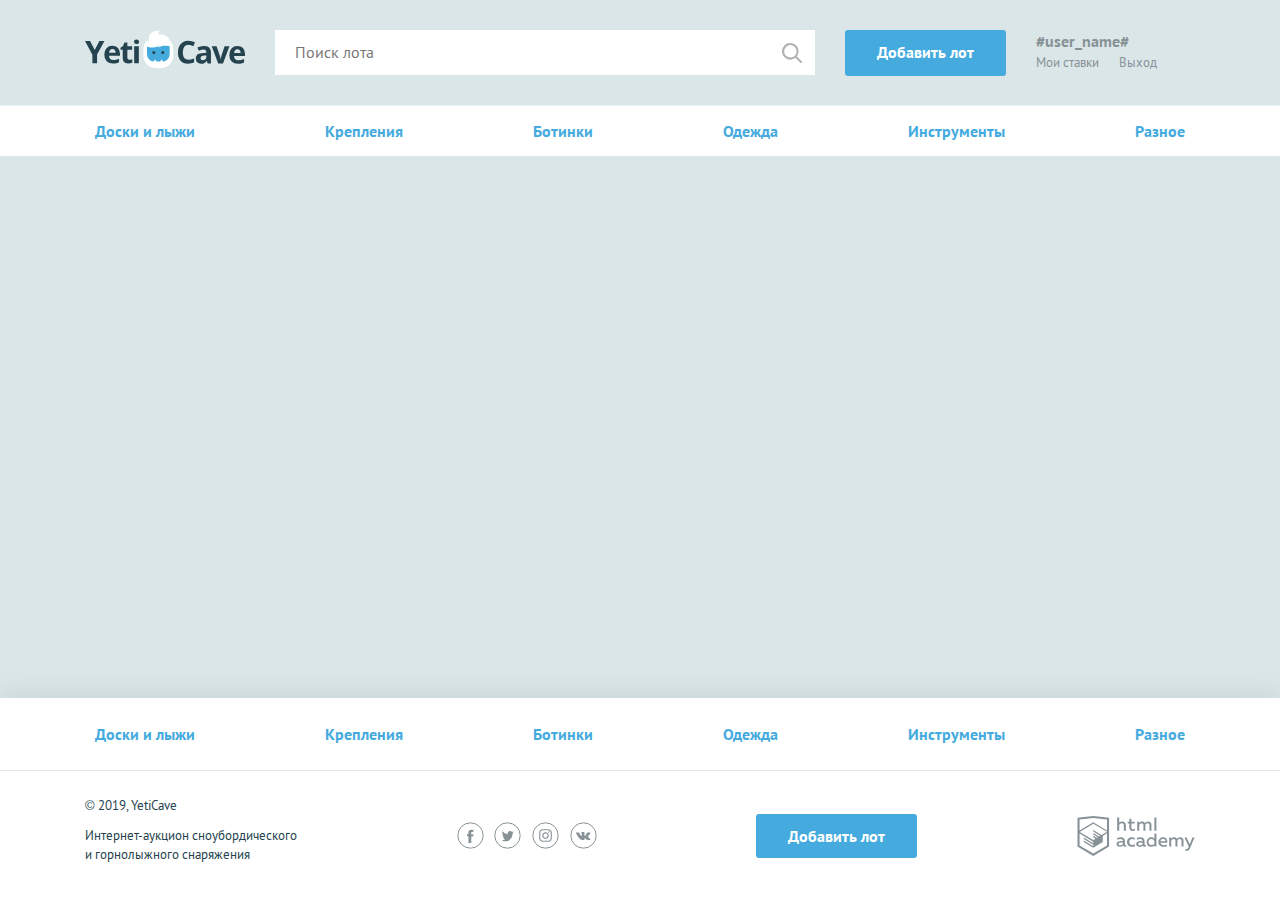
==== commit e873924f: "lesson 4 to finish" ====
--- a/pages/add-lot.html
+++ b/pages/add-lot.html
@@ -55,62 +55,6 @@
         </li>
       </ul>
     </nav>
-    <form class="form form--add-lot container form--invalid" action="https://echo.htmlacademy.ru" method="post"> <!-- form--invalid -->
-      <h2>Добавление лота</h2>
-      <div class="form__container-two">
-        <div class="form__item form__item--invalid"> <!-- form__item--invalid -->
-          <label for="lot-name">Наименование <sup>*</sup></label>
-          <input id="lot-name" type="text" name="lot-name" placeholder="Введите наименование лота">
-          <span class="form__error">Введите наименование лота</span>
-        </div>
-        <div class="form__item">
-          <label for="category">Категория <sup>*</sup></label>
-          <select id="category" name="category">
-            <option>Выберите категорию</option>
-            <option>Доски и лыжи</option>
-            <option>Крепления</option>
-            <option>Ботинки</option>
-            <option>Одежда</option>
-            <option>Инструменты</option>
-            <option>Разное</option>
-          </select>
-          <span class="form__error">Выберите категорию</span>
-        </div>
-      </div>
-      <div class="form__item form__item--wide">
-        <label for="message">Описание <sup>*</sup></label>
-        <textarea id="message" name="message" placeholder="Напишите описание лота"></textarea>
-        <span class="form__error">Напишите описание лота</span>
-      </div>
-      <div class="form__item form__item--file">
-        <label>Изображение <sup>*</sup></label>
-        <div class="form__input-file">
-          <input class="visually-hidden" type="file" id="lot-img" value="">
-          <label for="lot-img">
-            Добавить
-          </label>
-        </div>
-      </div>
-      <div class="form__container-three">
-        <div class="form__item form__item--small">
-          <label for="lot-rate">Начальная цена <sup>*</sup></label>
-          <input id="lot-rate" type="text" name="lot-rate" placeholder="0">
-          <span class="form__error">Введите начальную цену</span>
-        </div>
-        <div class="form__item form__item--small">
-          <label for="lot-step">Шаг ставки <sup>*</sup></label>
-          <input id="lot-step" type="text" name="lot-step" placeholder="0">
-          <span class="form__error">Введите шаг ставки</span>
-        </div>
-        <div class="form__item">
-          <label for="lot-date">Дата окончания торгов <sup>*</sup></label>
-          <input class="form__input-date" id="lot-date" type="text" name="lot-date" placeholder="Введите дату в формате ГГГГ-ММ-ДД">
-          <span class="form__error">Введите дату завершения торгов</span>
-        </div>
-      </div>
-      <span class="form__error form__error--bottom">Пожалуйста, исправьте ошибки в форме.</span>
-      <button type="submit" class="button">Добавить лот</button>
-    </form>
   </main>
 
 </div>
